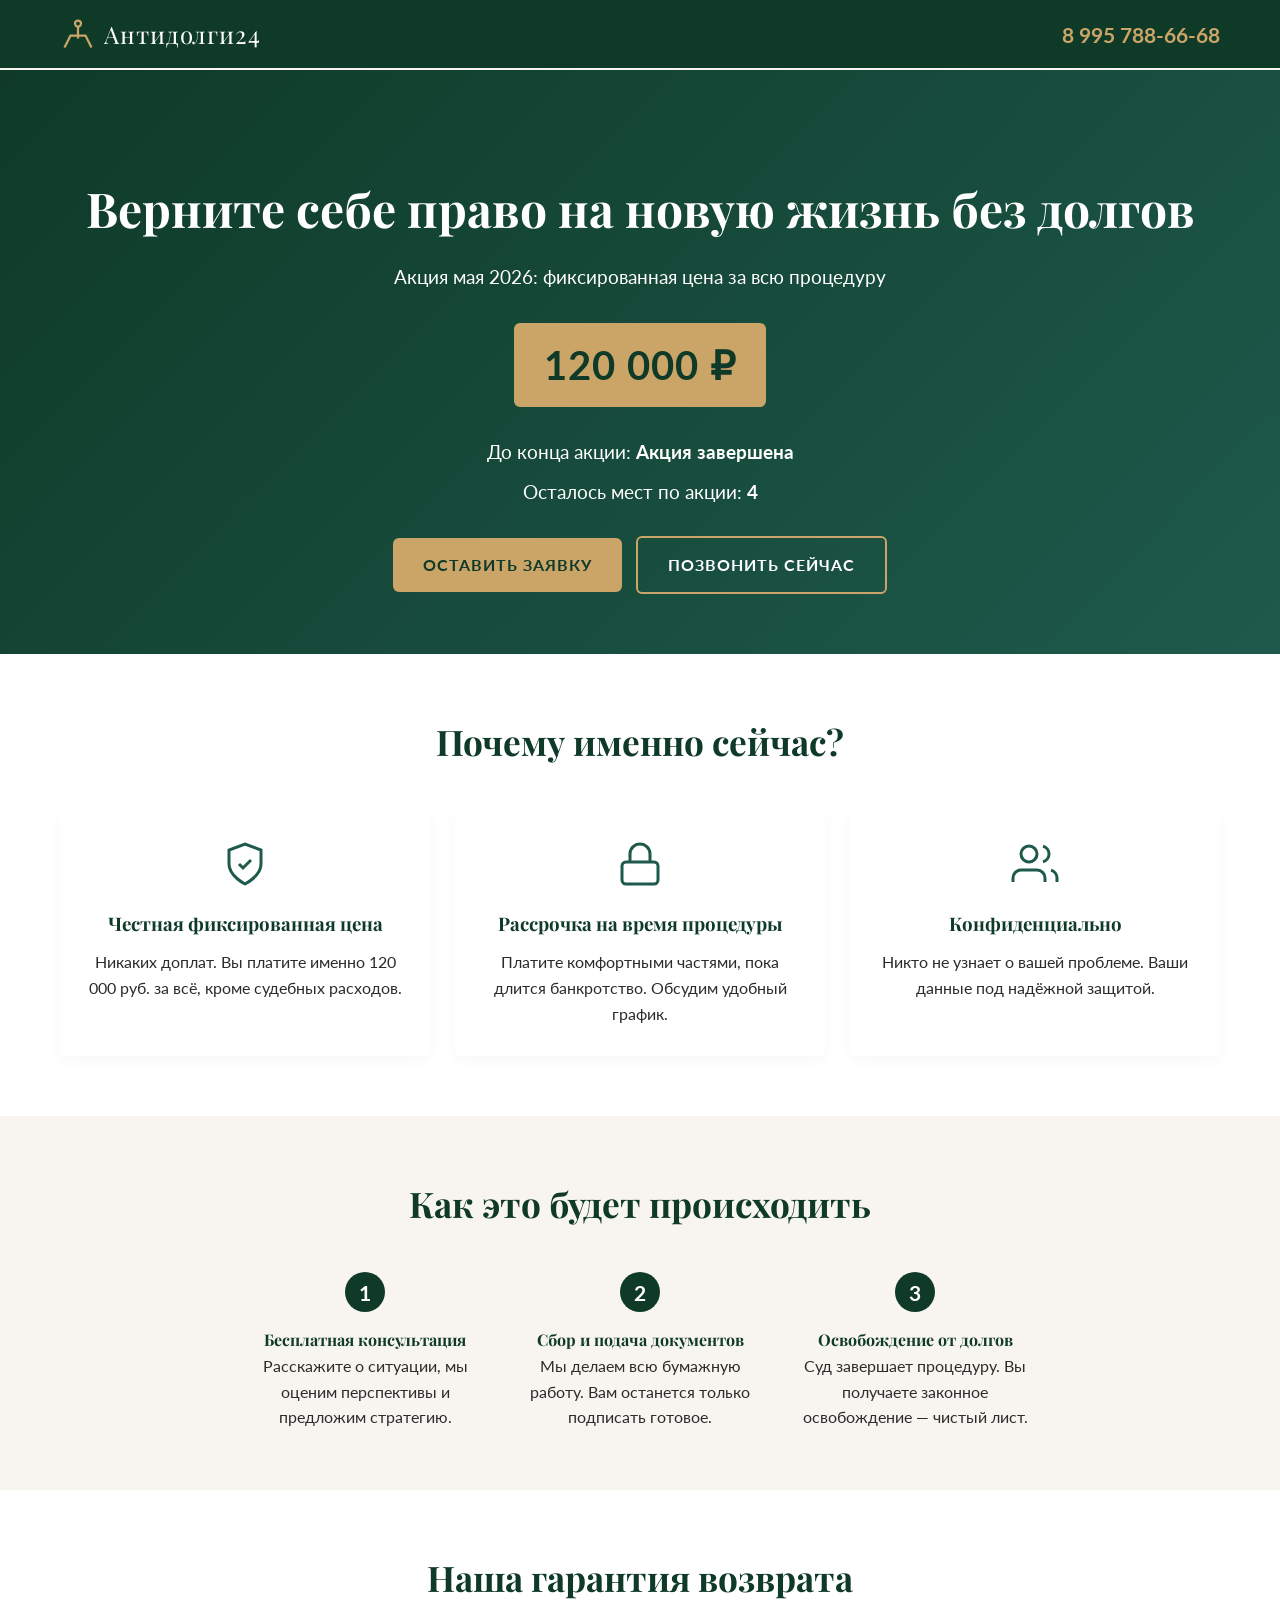
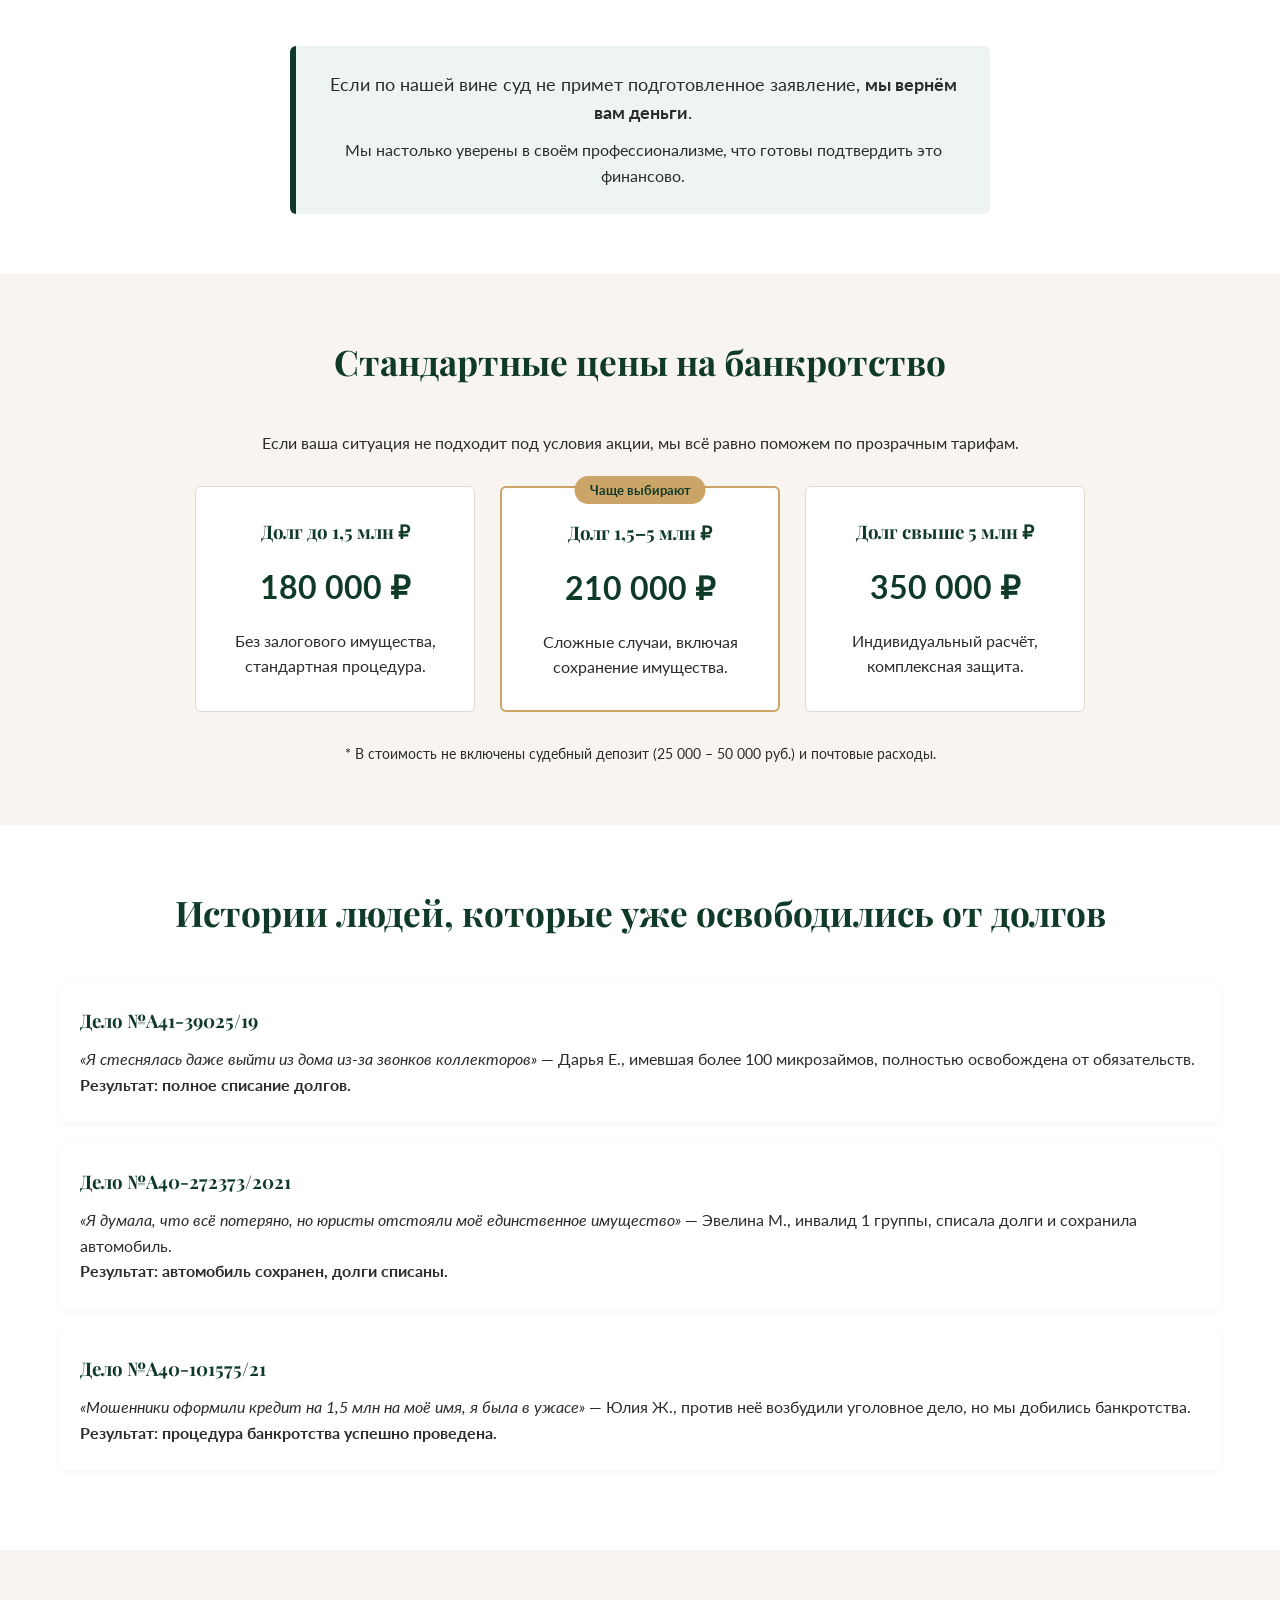
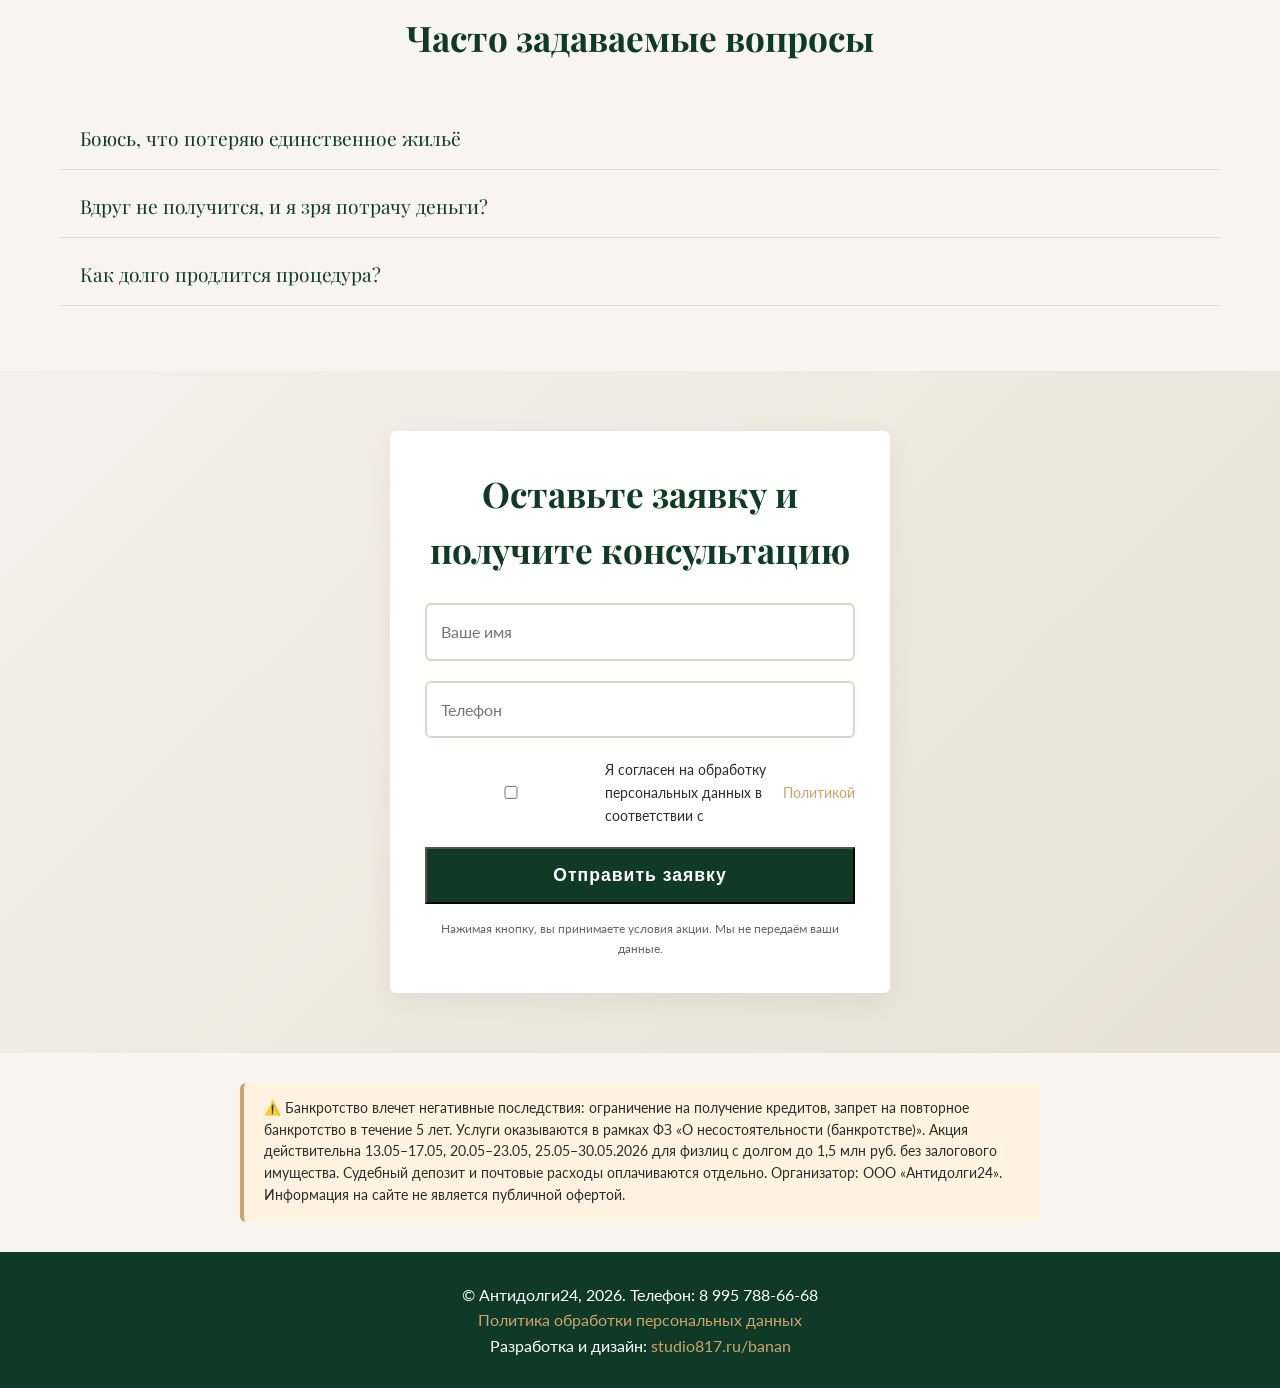
==== index2.html @ 0a28abe4 "Create index2.html" ====
<!DOCTYPE html>
<html lang="ru">
<head>
  <meta charset="UTF-8">
  <meta name="viewport" content="width=device-width, initial-scale=1.0">
  <title>Антидолги24 — Законное банкротство по фиксированной цене от 120 000 руб.</title>
  <meta name="description" content="Банкротство физических лиц под ключ. Акция мая: фиксированная цена 120 000 руб. Без скрытых платежей. Рассрочка. Конфиденциально. Работаем по всей России.">
  <meta name="keywords" content="банкротство, банкротство физических лиц, освобождение от долгов, фиксированная цена, акция, рассрочка, защита от коллекторов">
  <meta name="robots" content="index, follow">
  <meta property="og:title" content="Антидолги24 — Банкротство за 120 000 руб. (акция)">
  <meta property="og:description" content="Законное освобождение от долгов. Фиксированная цена. Конфиденциально. Звоните 8-995-788-66-68.">
  <meta property="og:type" content="website">
  <meta property="og:url" content="https://antidolgi24.ru/">
  <meta property="og:image" content="https://antidolgi24.ru/assets/img/og-image.jpg">

  <link rel="preload" href="https://fonts.googleapis.com/css2?family=Lato:wght@300;400;700&family=Playfair+Display:wght@600;700&display=swap" as="style">
  <link href="https://fonts.googleapis.com/css2?family=Lato:wght@300;400;700&family=Playfair+Display:wght@600;700&display=swap" rel="stylesheet">
  <style>
    :root {
      --green-safe: #0F3A28;
      --green-calm: #1E5A4C;
      --gold: #CBA468;
      --gold-dark: #B8954A;
      --white: #ffffff;
      --bg-light: #F8F5F0;
      --text-dark: #1a1a1a;
      --text-soft: #2c2c2c;
      --border-radius: 6px;
    }
    * { margin: 0; padding: 0; box-sizing: border-box; }
    html { scroll-behavior: smooth; scroll-padding-top: 90px; }
    body {
      font-family: 'Lato', sans-serif;
      background: var(--bg-light);
      color: var(--text-soft);
      line-height: 1.6;
    }
    h1, h2, h3, h4 { font-family: 'Playfair Display', serif; color: var(--green-safe); }
    .container { max-width: 1200px; margin: 0 auto; padding: 0 20px; }
    a { color: var(--gold); text-decoration: none; }
    a:hover { text-decoration: underline; }

    /* Шапка */
    .header {
      background: var(--green-safe);
      color: var(--white);
      padding: 15px 0;
      position: fixed;
      top: 0;
      left: 0;
      width: 100%;
      z-index: 1000;
    }
    .header .container {
      display: flex;
      justify-content: space-between;
      align-items: center;
    }
    .logo {
      display: flex;
      align-items: center;
      text-decoration: none;
      color: var(--white);
      font-family: 'Playfair Display', serif;
      font-size: 1.5rem;
      letter-spacing: 1px;
    }
    .logo svg {
      width: 36px;
      height: 36px;
      margin-right: 8px;
      stroke: var(--gold);
    }
    .header-phone {
      font-size: 1.3rem;
      font-weight: 700;
      color: var(--gold);
      text-decoration: none;
    }
    .header-phone:hover { text-decoration: underline; }

    /* Кнопки */
    .btn {
      display: inline-block;
      padding: 14px 30px;
      border: none;
      border-radius: var(--border-radius);
      font-weight: 700;
      letter-spacing: 1px;
      cursor: pointer;
      text-decoration: none;
      transition: background 0.3s, transform 0.2s;
      text-transform: uppercase;
    }
    .btn-primary {
      background: var(--gold);
      color: var(--green-safe);
    }
    .btn-primary:hover { background: var(--gold-dark); transform: scale(1.02); }
    .btn-outline {
      background: transparent;
      border: 2px solid var(--gold);
      color: var(--white);
      margin-left: 10px;
    }
    .btn-outline:hover { background: rgba(203,164,104,0.1); }

    /* Hero акции */
    .promo-hero {
      background: linear-gradient(135deg, #0F3A28 0%, #1E5A4C 100%);
      color: var(--white);
      text-align: center;
      padding: 100px 20px 60px;
      margin-top: 70px;
    }
    .promo-hero h1 { color: var(--white); font-size: clamp(2rem, 5vw, 3rem); margin-bottom: 15px; }
    .price-badge {
      display: inline-block;
      background: var(--gold);
      color: var(--green-safe);
      font-size: 2.5rem;
      font-weight: 700;
      padding: 10px 30px;
      border-radius: var(--border-radius);
      margin: 20px 0;
      letter-spacing: 1px;
    }
    .timer, .places {
      font-size: 1.2rem;
      margin: 10px 0;
    }
    .timer span, .places span { font-weight: 700; }

    /* Секции */
    .section {
      padding: 60px 0;
    }
    .section h2 {
      text-align: center;
      margin-bottom: 40px;
      font-size: 2.2rem;
      color: var(--green-safe);
    }

    /* Сетка преимуществ */
    .benefits-grid {
      display: grid;
      grid-template-columns: repeat(auto-fit, minmax(240px, 1fr));
      gap: 25px;
      text-align: center;
    }
    .benefit-item {
      background: var(--white);
      border-radius: var(--border-radius);
      padding: 30px 20px;
      box-shadow: 0 5px 15px rgba(0,0,0,0.03);
    }
    .benefit-item svg { width: 48px; height: 48px; stroke: var(--green-calm); margin-bottom: 15px; }
    .benefit-item h3 { margin-bottom: 10px; }

    /* Таблица цен */
    .price-table {
      display: flex;
      flex-wrap: wrap;
      justify-content: center;
      gap: 25px;
      margin-top: 30px;
    }
    .price-card {
      background: var(--white);
      border: 1px solid #e0dcd5;
      border-radius: var(--border-radius);
      padding: 30px 25px;
      text-align: center;
      flex: 1 1 220px;
      max-width: 280px;
    }
    .price-card .price {
      font-size: 2rem;
      font-weight: 700;
      color: var(--green-safe);
      margin: 15px 0;
    }
    .price-card .old-price {
      text-decoration: line-through;
      color: #999;
      font-size: 1rem;
    }
    .price-card.popular {
      border: 2px solid var(--gold);
      position: relative;
    }
    .popular-badge {
      position: absolute;
      top: -12px;
      left: 50%;
      transform: translateX(-50%);
      background: var(--gold);
      color: var(--green-safe);
      font-weight: 700;
      padding: 4px 15px;
      border-radius: 20px;
      font-size: 0.8rem;
    }

    /* Гарантия */
    .guarantee-box {
      background: #eef5f1;
      border-left: 6px solid var(--green-safe);
      padding: 25px 30px;
      max-width: 700px;
      margin: 0 auto;
      text-align: center;
      border-radius: var(--border-radius);
    }

    /* Шаги */
    .steps-row {
      display: flex;
      flex-wrap: wrap;
      justify-content: center;
      gap: 25px;
      text-align: center;
    }
    .step {
      flex: 1 1 200px;
      max-width: 250px;
    }
    .step-number {
      background: var(--green-safe);
      color: var(--white);
      width: 40px;
      height: 40px;
      border-radius: 50%;
      display: flex;
      align-items: center;
      justify-content: center;
      margin: 0 auto 15px;
      font-weight: 700;
      font-size: 1.3rem;
    }

    /* Кейсы */
    .case-card {
      background: var(--white);
      border-radius: var(--border-radius);
      padding: 25px 20px;
      margin-bottom: 20px;
      box-shadow: 0 2px 8px rgba(0,0,0,0.04);
    }
    .case-card h3 { margin-bottom: 10px; }

    /* FAQ */
    .accordion-item {
      border-bottom: 1px solid #ddd;
      margin-bottom: 5px;
    }
    .accordion-header {
      width: 100%;
      background: none;
      border: none;
      padding: 18px 20px;
      text-align: left;
      font-family: 'Playfair Display', serif;
      font-size: 1.2rem;
      cursor: pointer;
      display: flex;
      justify-content: space-between;
      color: var(--green-safe);
    }
    .accordion-body {
      max-height: 0;
      overflow: hidden;
      transition: max-height 0.4s ease;
      padding: 0 20px;
      color: var(--text-soft);
    }
    .accordion-body.active { max-height: 300px; padding-bottom: 20px; }

    /* Форма */
    .form-container {
      max-width: 500px;
      margin: 0 auto;
      background: var(--white);
      padding: 35px;
      border-radius: var(--border-radius);
      box-shadow: 0 10px 30px rgba(0,0,0,0.05);
    }
    .form-group { margin-bottom: 20px; }
    .form-group input {
      width: 100%;
      padding: 14px;
      border: 2px solid #dcd5cc;
      border-radius: var(--border-radius);
      font: inherit;
    }
    .form-group input:focus { border-color: var(--gold); outline: none; }
    .checkbox-label {
      display: flex;
      align-items: center;
      font-size: 0.9rem;
      gap: 8px;
      cursor: pointer;
    }
    .btn-submit {
      width: 100%;
      background: var(--green-safe);
      color: var(--white);
      padding: 16px;
      font-weight: 700;
      font-size: 1.1rem;
      letter-spacing: 1px;
    }
    .btn-submit:hover { background: #09281A; }

    /* Футер */
    .footer {
      background: var(--green-safe);
      color: var(--white);
      text-align: center;
      padding: 30px 0;
    }
    .footer a { color: var(--gold); }
    .legal-note {
      background: #fff3e0;
      border-left: 4px solid var(--gold);
      padding: 15px 20px;
      margin: 30px auto;
      max-width: 800px;
      font-size: 0.85rem;
      border-radius: var(--border-radius);
    }

    @media (max-width: 600px) {
      .header-phone { font-size: 1rem; }
      .price-badge { font-size: 2rem; }
    }
  </style>
</head>
<body>
  <!-- Шапка -->
  <header class="header">
    <div class="container">
      <a href="#" class="logo">
        <svg viewBox="0 0 24 24" fill="none" stroke="currentColor" stroke-width="1.5">
          <circle cx="12" cy="5" r="2"/><path d="M12 7v8"/><path d="m3 21 4-8h10l4 8"/>
        </svg>
        Антидолги24
      </a>
      <a href="tel:89957886668" class="header-phone">8 995 788-66-68</a>
    </div>
  </header>

  <!-- Акционный Hero -->
  <section class="promo-hero">
    <h1>Верните себе право на новую жизнь без долгов</h1>
    <p style="font-size:1.2rem; margin-bottom:10px;">Акция мая 2026: фиксированная цена за всю процедуру</p>
    <div class="price-badge">120 000 ₽</div>
    <div class="timer" id="timer">До конца акции: <span>загрузка...</span></div>
    <div class="places">Осталось мест по акции: <span id="placesLeft">4</span></div>
    <a href="#form" class="btn btn-primary" style="margin-top:20px;">Оставить заявку</a>
    <a href="tel:89957886668" class="btn btn-outline">Позвонить сейчас</a>
  </section>

  <!-- Преимущества акции -->
  <section class="section" style="background:var(--white);">
    <div class="container">
      <h2>Почему именно сейчас?</h2>
      <div class="benefits-grid">
        <div class="benefit-item">
          <svg viewBox="0 0 24 24" fill="none" stroke="currentColor" stroke-width="1.5"><path d="M12 22s8-4 8-10V5l-8-3-8 3v7c0 6 8 10 8 10z"/><path d="m9 12 2 2 4-4"/></svg>
          <h3>Честная фиксированная цена</h3>
          <p>Никаких доплат. Вы платите именно 120 000 руб. за всё, кроме судебных расходов.</p>
        </div>
        <div class="benefit-item">
          <svg viewBox="0 0 24 24" fill="none" stroke="currentColor" stroke-width="1.5"><rect x="3" y="11" width="18" height="11" rx="2"/><path d="M7 11V7a5 5 0 0 1 10 0v4"/></svg>
          <h3>Рассрочка на время процедуры</h3>
          <p>Платите комфортными частями, пока длится банкротство. Обсудим удобный график.</p>
        </div>
        <div class="benefit-item">
          <svg viewBox="0 0 24 24" fill="none" stroke="currentColor" stroke-width="1.5"><path d="M17 21v-2a4 4 0 0 0-4-4H5a4 4 0 0 0-4 4v2"/><circle cx="9" cy="7" r="4"/><path d="M23 21v-2a4 4 0 0 0-3-3.87"/><path d="M16 3.13a4 4 0 0 1 0 7.75"/></svg>
          <h3>Конфиденциально</h3>
          <p>Никто не узнает о вашей проблеме. Ваши данные под надёжной защитой.</p>
        </div>
      </div>
    </div>
  </section>

  <!-- Как проходит процедура -->
  <section class="section">
    <div class="container">
      <h2>Как это будет происходить</h2>
      <div class="steps-row">
        <div class="step">
          <div class="step-number">1</div>
          <h4>Бесплатная консультация</h4>
          <p>Расскажите о ситуации, мы оценим перспективы и предложим стратегию.</p>
        </div>
        <div class="step">
          <div class="step-number">2</div>
          <h4>Сбор и подача документов</h4>
          <p>Мы делаем всю бумажную работу. Вам останется только подписать готовое.</p>
        </div>
        <div class="step">
          <div class="step-number">3</div>
          <h4>Освобождение от долгов</h4>
          <p>Суд завершает процедуру. Вы получаете законное освобождение — чистый лист.</p>
        </div>
      </div>
    </div>
  </section>

  <!-- Гарантия возврата -->
  <section class="section" style="background:var(--white);">
    <div class="container">
      <h2>Наша гарантия возврата</h2>
      <div class="guarantee-box">
        <p style="font-size:1.1rem; margin-bottom:10px;">Если по нашей вине суд не примет подготовленное заявление, <strong>мы вернём вам деньги</strong>.</p>
        <p>Мы настолько уверены в своём профессионализме, что готовы подтвердить это финансово.</p>
      </div>
    </div>
  </section>

  <!-- Цены на стандартные услуги (для тех, кто не попадает под акцию) -->
  <section class="section">
    <div class="container">
      <h2>Стандартные цены на банкротство</h2>
      <p style="text-align:center; margin-bottom:30px;">Если ваша ситуация не подходит под условия акции, мы всё равно поможем по прозрачным тарифам.</p>
      <div class="price-table">
        <div class="price-card">
          <h3>Долг до 1,5 млн ₽</h3>
          <div class="price">180 000 ₽</div>
          <p>Без залогового имущества, стандартная процедура.</p>
        </div>
        <div class="price-card popular">
          <span class="popular-badge">Чаще выбирают</span>
          <h3>Долг 1,5–5 млн ₽</h3>
          <div class="price">210 000 ₽</div>
          <p>Сложные случаи, включая сохранение имущества.</p>
        </div>
        <div class="price-card">
          <h3>Долг свыше 5 млн ₽</h3>
          <div class="price">350 000 ₽</div>
          <p>Индивидуальный расчёт, комплексная защита.</p>
        </div>
      </div>
      <p style="text-align:center; margin-top:30px; font-size:0.9rem;">* В стоимость не включены судебный депозит (25 000 – 50 000 руб.) и почтовые расходы.</p>
    </div>
  </section>

  <!-- Кейсы -->
  <section class="section" style="background:var(--white);">
    <div class="container">
      <h2>Истории людей, которые уже освободились от долгов</h2>
      <div class="case-card">
        <h3>Дело №А41-39025/19</h3>
        <p><em>«Я стеснялась даже выйти из дома из-за звонков коллекторов»</em> — Дарья Е., имевшая более 100 микрозаймов, полностью освобождена от обязательств.</p>
        <p><strong>Результат: полное списание долгов.</strong></p>
      </div>
      <div class="case-card">
        <h3>Дело №А40-272373/2021</h3>
        <p><em>«Я думала, что всё потеряно, но юристы отстояли моё единственное имущество»</em> — Эвелина М., инвалид 1 группы, списала долги и сохранила автомобиль.</p>
        <p><strong>Результат: автомобиль сохранен, долги списаны.</strong></p>
      </div>
      <div class="case-card">
        <h3>Дело №А40-101575/21</h3>
        <p><em>«Мошенники оформили кредит на 1,5 млн на моё имя, я была в ужасе»</em> — Юлия Ж., против неё возбудили уголовное дело, но мы добились банкротства.</p>
        <p><strong>Результат: процедура банкротства успешно проведена.</strong></p>
      </div>
    </div>
  </section>

  <!-- FAQ -->
  <section class="section">
    <div class="container">
      <h2>Часто задаваемые вопросы</h2>
      <div class="accordion">
        <div class="accordion-item">
          <button class="accordion-header">Боюсь, что потеряю единственное жильё</button>
          <div class="accordion-body"><p>Нет, по закону (ст. 446 ГПК РФ) ваше единственное пригодное для проживания жильё не может быть взыскано. Мы поможем его сохранить.</p></div>
        </div>
        <div class="accordion-item">
          <button class="accordion-header">Вдруг не получится, и я зря потрачу деньги?</button>
          <div class="accordion-body"><p>Мы даём гарантию возврата средств, если суд не примет заявление по нашей вине. Наш многолетний опыт и 1300+ успешных дел подтверждают: мы доводим до результата.</p></div>
        </div>
        <div class="accordion-item">
          <button class="accordion-header">Как долго продлится процедура?</button>
          <div class="accordion-body"><p>Обычно 8–12 месяцев, в зависимости от сложности. Вы будете получать от нас регулярные отчёты, чтобы понимать, на каком этапе находитесь.</p></div>
        </div>
      </div>
    </div>
  </section>

  <!-- Форма заявки -->
  <section class="section" id="form" style="background: linear-gradient(135deg, #f5f0e9, #e8e0d5);">
    <div class="container">
      <div class="form-container">
        <h2 style="text-align:center; margin-bottom:25px;">Оставьте заявку и получите консультацию</h2>
        <form action="https://formspree.io/f/YOUR_FORM_ID" method="POST" id="promoForm">
          <div style="position:absolute; left:-9999px;" aria-hidden="true">
            <input type="text" name="_gotcha" tabindex="-1" autocomplete="off">
          </div>
          <div class="form-group">
            <input type="text" name="name" placeholder="Ваше имя" required>
          </div>
          <div class="form-group">
            <input type="tel" name="phone" placeholder="Телефон" required>
          </div>
          <div class="form-group">
            <label class="checkbox-label">
              <input type="checkbox" name="privacy_agree" required>
              Я согласен на обработку персональных данных в соответствии с <a href="privacy.html" target="_blank">Политикой</a>
            </label>
          </div>
          <button type="submit" class="btn-submit">Отправить заявку</button>
          <p style="text-align:center; font-size:0.75rem; margin-top:15px; color:#666;">Нажимая кнопку, вы принимаете условия акции. Мы не передаём ваши данные.</p>
        </form>
      </div>
    </div>
  </section>

  <!-- Дисклеймер -->
  <div class="legal-note container">
    ⚠️ Банкротство влечет негативные последствия: ограничение на получение кредитов, запрет на повторное банкротство в течение 5 лет. Услуги оказываются в рамках ФЗ «О несостоятельности (банкротстве)». Акция действительна 13.05–17.05, 20.05–23.05, 25.05–30.05.2026 для физлиц с долгом до 1,5 млн руб. без залогового имущества. Судебный депозит и почтовые расходы оплачиваются отдельно. Организатор: ООО «Антидолги24». Информация на сайте не является публичной офертой.
  </div>

  <!-- Футер -->
  <footer class="footer">
    <div class="container">
      <p>© Антидолги24, 2026. Телефон: 8 995 788-66-68</p>
      <p><a href="privacy.html">Политика обработки персональных данных</a></p>
      <p>Разработка и дизайн: <a href="https://studio817.ru/banan">studio817.ru/banan</a></p>
    </div>
  </footer>

  <script>
    // Таймер и счётчик мест
    function getNextPeriodEnd() {
      const now = new Date();
      const periods = [
        { start: new Date(2026,4,13,0,0,0), end: new Date(2026,4,17,23,59,59) },
        { start: new Date(2026,4,20,0,0,0), end: new Date(2026,4,23,23,59,59) },
        { start: new Date(2026,4,25,0,0,0), end: new Date(2026,4,30,23,59,59) }
      ];
      for (let p of periods) {
        if (now >= p.start && now <= p.end) return p.end;
        if (now < p.start) return p.start;
      }
      return null;
    }

    function updateTimer() {
      const timerSpan = document.querySelector('#timer span');
      const end = getNextPeriodEnd();
      if (!end) {
        timerSpan.textContent = 'Акция завершена';
        return;
      }
      const diff = end - new Date();
      if (diff <= 0) {
        timerSpan.textContent = 'Акция завершена';
        return;
      }
      const h = Math.floor(diff / 3600000);
      const m = Math.floor((diff % 3600000) / 60000);
      const s = Math.floor((diff % 60000) / 1000);
      timerSpan.textContent = `${h} ч ${m} мин ${s} сек`;
    }
    setInterval(updateTimer, 1000);
    updateTimer();

    // Имитация уменьшения мест при отправке формы
    document.getElementById('promoForm').addEventListener('submit', () => {
      setTimeout(() => {
        let places = parseInt(document.getElementById('placesLeft').textContent);
        if (places > 1) places--;
        document.getElementById('placesLeft').textContent = places;
      }, 3000);
    });

    // Аккордеон FAQ
    document.querySelectorAll('.accordion-header').forEach(btn => {
      btn.addEventListener('click', () => {
        const body = btn.nextElementSibling;
        const isActive = body.classList.contains('active');
        document.querySelectorAll('.accordion-body').forEach(b => b.classList.remove('active'));
        if (!isActive) body.classList.add('active');
      });
    });
  </script>
</body>
</html>
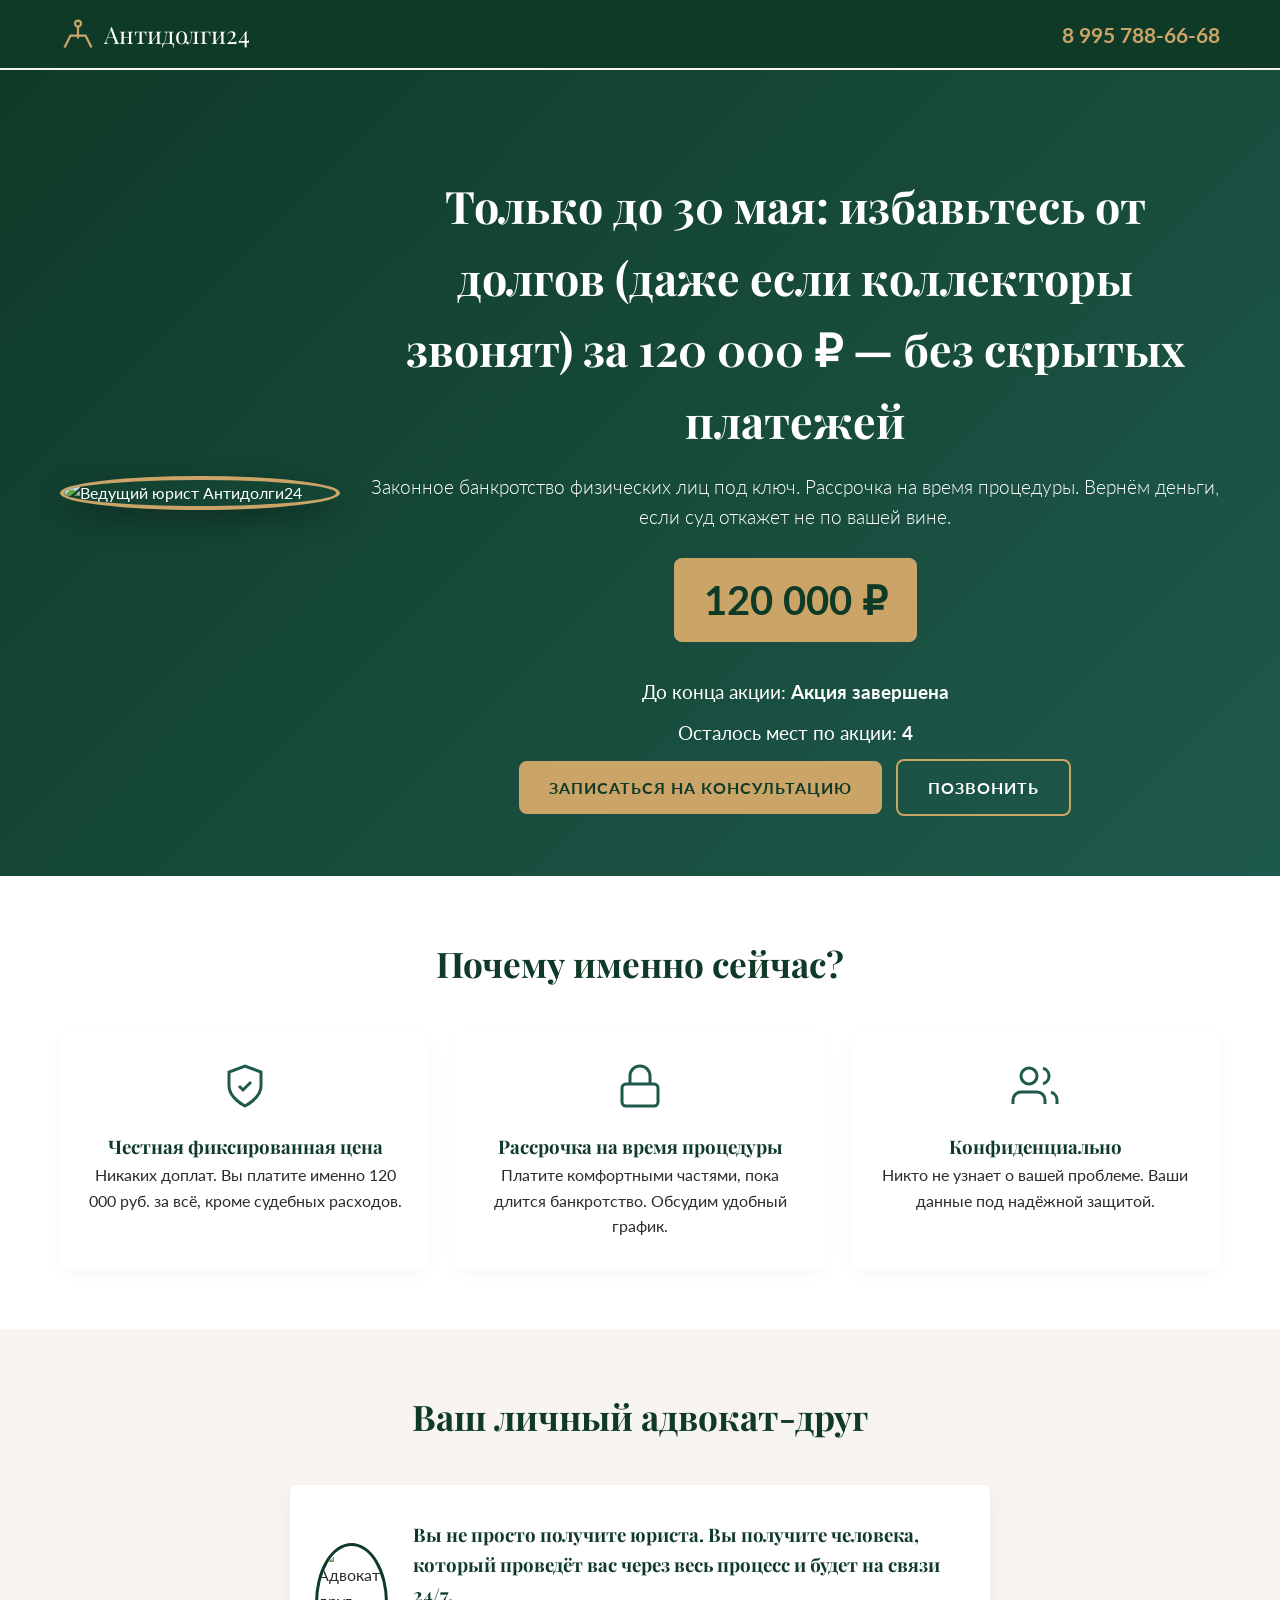
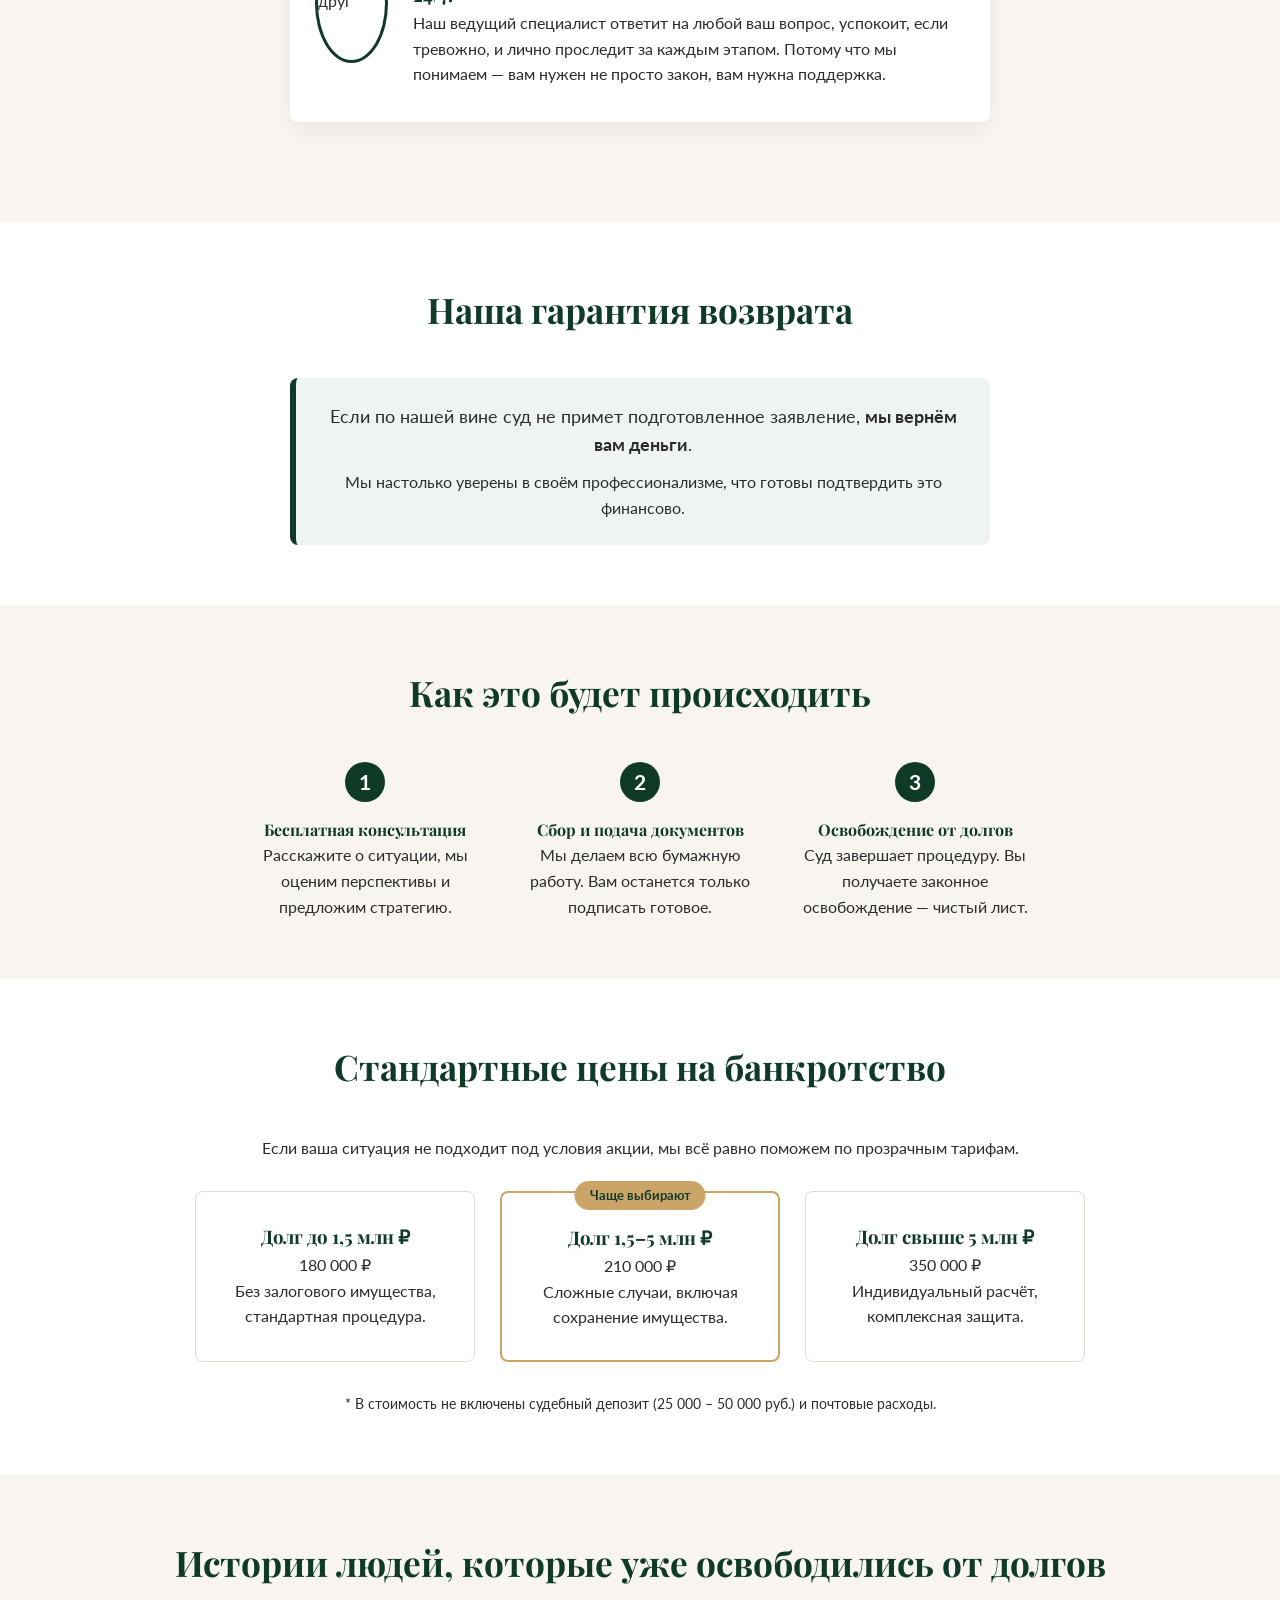
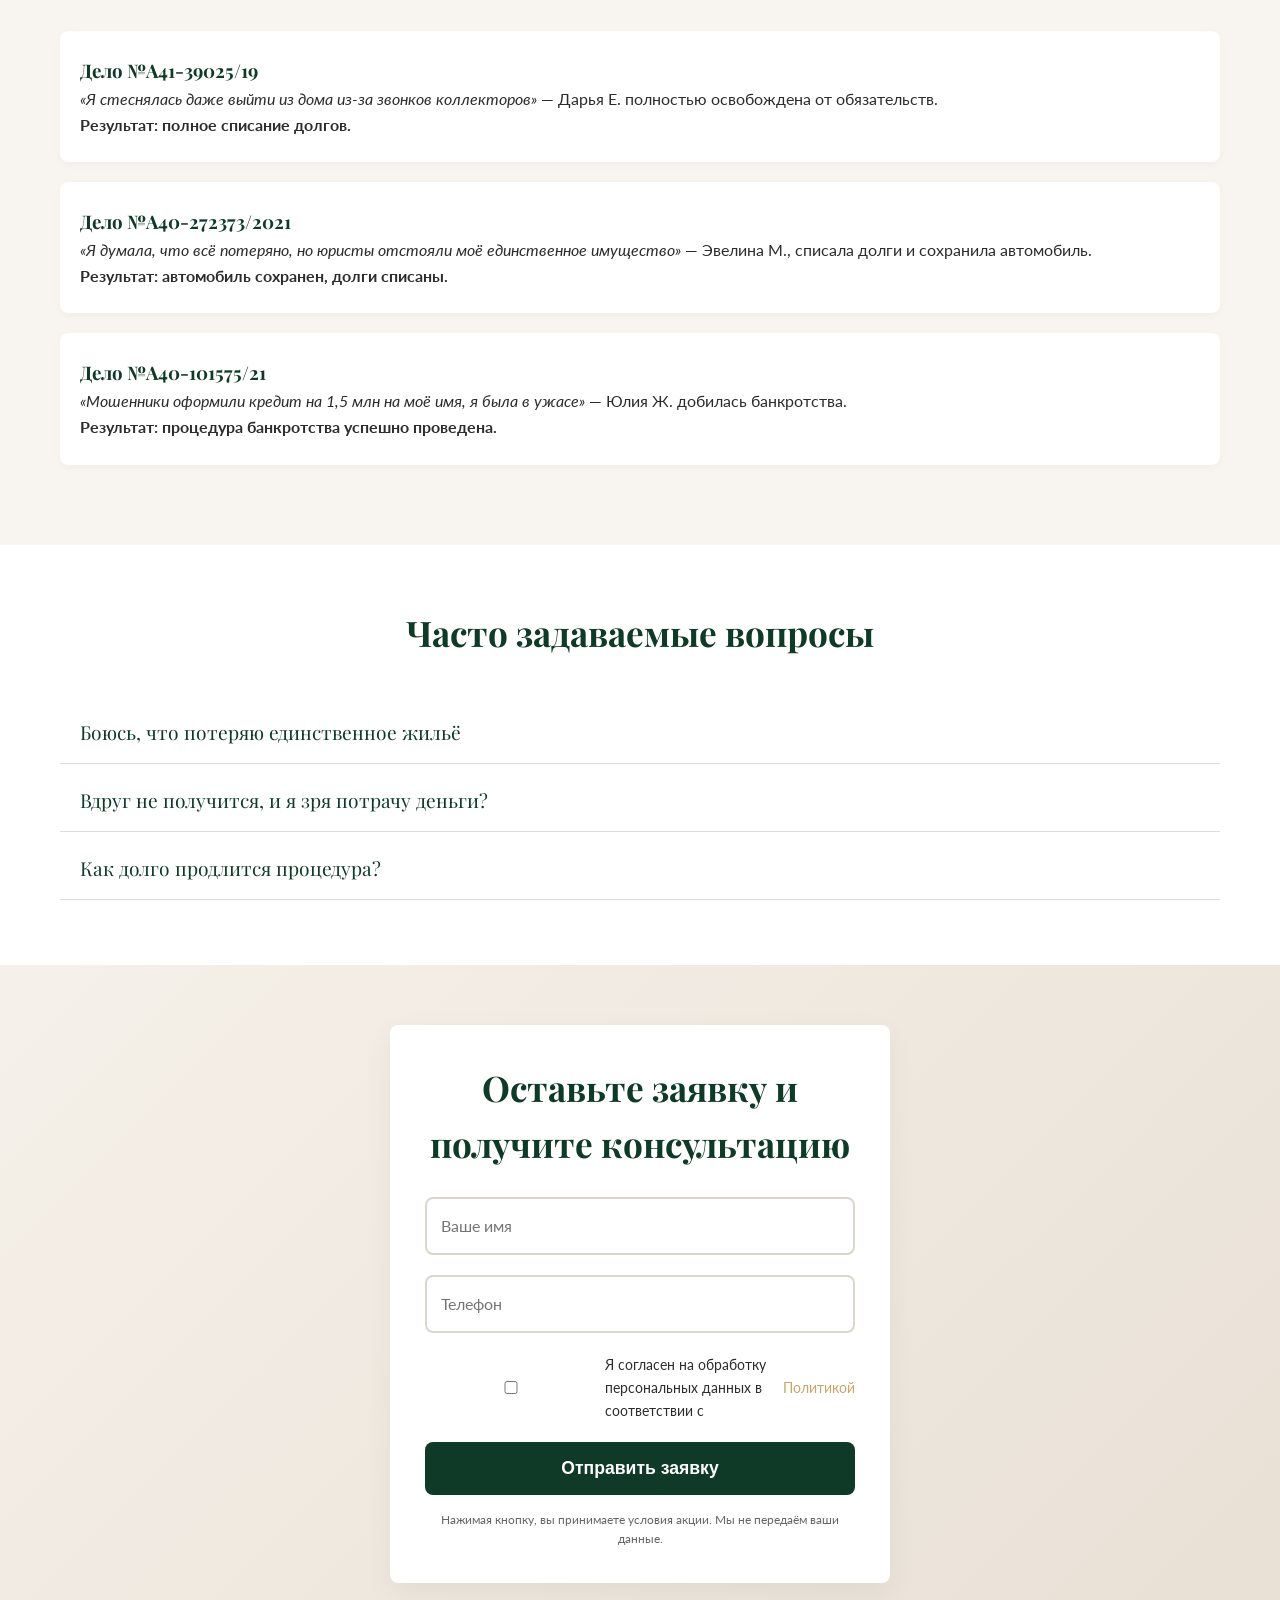
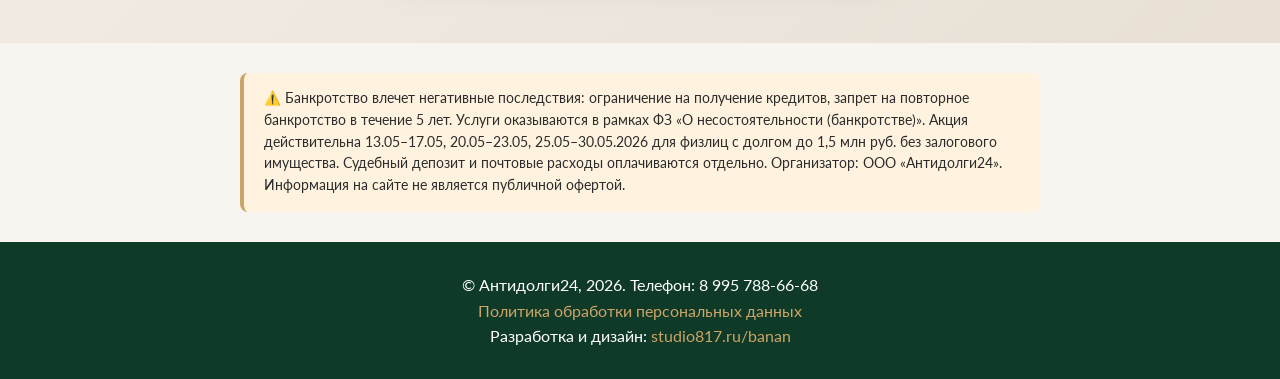
==== commit 5b48deeb: "Update index2.html" ====
--- a/index2.html
+++ b/index2.html
@@ -3,366 +3,137 @@
 <head>
   <meta charset="UTF-8">
   <meta name="viewport" content="width=device-width, initial-scale=1.0">
-  <title>Антидолги24 — Законное банкротство по фиксированной цене от 120 000 руб.</title>
-  <meta name="description" content="Банкротство физических лиц под ключ. Акция мая: фиксированная цена 120 000 руб. Без скрытых платежей. Рассрочка. Конфиденциально. Работаем по всей России.">
-  <meta name="keywords" content="банкротство, банкротство физических лиц, освобождение от долгов, фиксированная цена, акция, рассрочка, защита от коллекторов">
+  <title>Антидолги24 — Банкротство от 120 000 руб. под ключ (акция до 30 мая)</title>
+  <meta name="description" content="Банкротство физических лиц по фиксированной цене. Рассрочка. Гарантия возврата, если суд откажет. Без скрытых платежей. Акция мая.">
   <meta name="robots" content="index, follow">
   <meta property="og:title" content="Антидолги24 — Банкротство за 120 000 руб. (акция)">
-  <meta property="og:description" content="Законное освобождение от долгов. Фиксированная цена. Конфиденциально. Звоните 8-995-788-66-68.">
+  <meta property="og:description" content="Законное освобождение от долгов. Фиксированная цена. Конфиденциально.">
   <meta property="og:type" content="website">
   <meta property="og:url" content="https://antidolgi24.ru/">
   <meta property="og:image" content="https://antidolgi24.ru/assets/img/og-image.jpg">
-
+  <link rel="icon" href="favicon.png" type="image/png">
   <link rel="preload" href="https://fonts.googleapis.com/css2?family=Lato:wght@300;400;700&family=Playfair+Display:wght@600;700&display=swap" as="style">
   <link href="https://fonts.googleapis.com/css2?family=Lato:wght@300;400;700&family=Playfair+Display:wght@600;700&display=swap" rel="stylesheet">
+
+  <script type="application/ld+json">
+    {
+      "@context": "https://schema.org",
+      "@type": "LegalService",
+      "name": "Антидолги24",
+      "description": "Банкротство физических лиц под ключ. Фиксированная цена 120 000 руб. Акция мая 2026.",
+      "telephone": "+79957886668",
+      "email": "antidolgi24@gmail.com",
+      "url": "https://antidolgi24.ru/",
+      "areaServed": "Россия",
+      "address": [
+        { "@type": "PostalAddress", "streetAddress": "ул. Чернышевского, 120Г", "addressLocality": "Вологда" },
+        { "@type": "PostalAddress", "streetAddress": "ул. Адмирала Руднева, 4", "addressLocality": "Москва" }
+      ],
+      "hasOfferCatalog": {
+        "@type": "OfferCatalog",
+        "name": "Услуги банкротства",
+        "itemListElement": [
+          { "@type": "Offer", "itemOffered": { "@type": "Service", "name": "Банкротство физических лиц" }, "price": "120000", "priceCurrency": "RUB" },
+          { "@type": "Offer", "itemOffered": { "@type": "Service", "name": "Банкротство юридических лиц" }, "price": "350000", "priceCurrency": "RUB" }
+        ]
+      }
+    }
+  </script>
+
   <style>
     :root {
-      --green-safe: #0F3A28;
-      --green-calm: #1E5A4C;
-      --gold: #CBA468;
-      --gold-dark: #B8954A;
-      --white: #ffffff;
-      --bg-light: #F8F5F0;
-      --text-dark: #1a1a1a;
-      --text-soft: #2c2c2c;
-      --border-radius: 6px;
+      --green-safe: #0F3A28; --green-calm: #1E5A4C; --gold: #CBA468; --gold-dark: #B8954A;
+      --white: #ffffff; --bg-light: #F8F5F0; --text-soft: #2c2c2c; --border-radius: 8px;
     }
     * { margin: 0; padding: 0; box-sizing: border-box; }
     html { scroll-behavior: smooth; scroll-padding-top: 90px; }
-    body {
-      font-family: 'Lato', sans-serif;
-      background: var(--bg-light);
-      color: var(--text-soft);
-      line-height: 1.6;
-    }
+    body { font-family: 'Lato', sans-serif; background: var(--bg-light); color: var(--text-soft); line-height: 1.6; }
     h1, h2, h3, h4 { font-family: 'Playfair Display', serif; color: var(--green-safe); }
     .container { max-width: 1200px; margin: 0 auto; padding: 0 20px; }
-    a { color: var(--gold); text-decoration: none; }
-    a:hover { text-decoration: underline; }
-
-    /* Шапка */
-    .header {
-      background: var(--green-safe);
-      color: var(--white);
-      padding: 15px 0;
-      position: fixed;
-      top: 0;
-      left: 0;
-      width: 100%;
-      z-index: 1000;
-    }
-    .header .container {
-      display: flex;
-      justify-content: space-between;
-      align-items: center;
-    }
-    .logo {
-      display: flex;
-      align-items: center;
-      text-decoration: none;
-      color: var(--white);
-      font-family: 'Playfair Display', serif;
-      font-size: 1.5rem;
-      letter-spacing: 1px;
-    }
-    .logo svg {
-      width: 36px;
-      height: 36px;
-      margin-right: 8px;
-      stroke: var(--gold);
-    }
-    .header-phone {
-      font-size: 1.3rem;
-      font-weight: 700;
-      color: var(--gold);
-      text-decoration: none;
-    }
-    .header-phone:hover { text-decoration: underline; }
-
-    /* Кнопки */
-    .btn {
-      display: inline-block;
-      padding: 14px 30px;
-      border: none;
-      border-radius: var(--border-radius);
-      font-weight: 700;
-      letter-spacing: 1px;
-      cursor: pointer;
-      text-decoration: none;
-      transition: background 0.3s, transform 0.2s;
-      text-transform: uppercase;
-    }
-    .btn-primary {
-      background: var(--gold);
-      color: var(--green-safe);
-    }
-    .btn-primary:hover { background: var(--gold-dark); transform: scale(1.02); }
-    .btn-outline {
-      background: transparent;
-      border: 2px solid var(--gold);
-      color: var(--white);
-      margin-left: 10px;
-    }
-    .btn-outline:hover { background: rgba(203,164,104,0.1); }
-
-    /* Hero акции */
-    .promo-hero {
-      background: linear-gradient(135deg, #0F3A28 0%, #1E5A4C 100%);
-      color: var(--white);
-      text-align: center;
-      padding: 100px 20px 60px;
-      margin-top: 70px;
-    }
-    .promo-hero h1 { color: var(--white); font-size: clamp(2rem, 5vw, 3rem); margin-bottom: 15px; }
-    .price-badge {
-      display: inline-block;
-      background: var(--gold);
-      color: var(--green-safe);
-      font-size: 2.5rem;
-      font-weight: 700;
-      padding: 10px 30px;
-      border-radius: var(--border-radius);
-      margin: 20px 0;
-      letter-spacing: 1px;
-    }
-    .timer, .places {
-      font-size: 1.2rem;
-      margin: 10px 0;
-    }
-    .timer span, .places span { font-weight: 700; }
-
-    /* Секции */
-    .section {
-      padding: 60px 0;
-    }
-    .section h2 {
-      text-align: center;
-      margin-bottom: 40px;
-      font-size: 2.2rem;
-      color: var(--green-safe);
-    }
-
-    /* Сетка преимуществ */
-    .benefits-grid {
-      display: grid;
-      grid-template-columns: repeat(auto-fit, minmax(240px, 1fr));
-      gap: 25px;
-      text-align: center;
-    }
-    .benefit-item {
-      background: var(--white);
-      border-radius: var(--border-radius);
-      padding: 30px 20px;
-      box-shadow: 0 5px 15px rgba(0,0,0,0.03);
-    }
+    a { color: var(--gold); text-decoration: none; } a:hover { text-decoration: underline; }
+
+    .header { background: var(--green-safe); color: var(--white); padding: 15px 0; position: fixed; top: 0; left: 0; width: 100%; z-index: 1000; }
+    .header .container { display: flex; justify-content: space-between; align-items: center; }
+    .logo { display: flex; align-items: center; text-decoration: none; color: var(--white); font-family: 'Playfair Display', serif; font-size: 1.5rem; }
+    .logo svg { width: 36px; height: 36px; margin-right: 8px; stroke: var(--gold); }
+    .header-phone { font-size: 1.3rem; font-weight: 700; color: var(--gold); } .header-phone:hover { text-decoration: underline; }
+
+    .btn { display: inline-block; padding: 14px 30px; border-radius: var(--border-radius); font-weight: 700; letter-spacing: 1px; cursor: pointer; text-decoration: none; transition: background 0.3s, transform 0.2s; text-transform: uppercase; }
+    .btn-primary { background: var(--gold); color: var(--green-safe); } .btn-primary:hover { background: var(--gold-dark); transform: scale(1.02); }
+    .btn-outline { background: transparent; border: 2px solid var(--gold); color: var(--white); margin-left: 10px; } .btn-outline:hover { background: rgba(203,164,104,0.1); }
+
+    .promo-hero { background: linear-gradient(135deg, #0F3A28 0%, #1E5A4C 100%); color: var(--white); padding: 100px 20px 60px; margin-top: 70px; }
+    .hero-flex { display: flex; align-items: center; justify-content: center; flex-wrap: wrap; gap: 30px; }
+    .hero-image { flex: 0 0 280px; border-radius: 50%; overflow: hidden; border: 4px solid var(--gold); box-shadow: 0 10px 30px rgba(0,0,0,0.3); }
+    .hero-image img { width: 100%; display: block; }
+    .hero-text { flex: 1; text-align: center; }
+    .hero-text h1 { color: var(--white); font-size: clamp(2rem, 5vw, 2.8rem); margin-bottom: 15px; }
+    .hero-text p { font-size: 1.2rem; margin-bottom: 25px; font-weight: 300; }
+    .price-badge { display: inline-block; background: var(--gold); color: var(--green-safe); font-size: 2.5rem; font-weight: 700; padding: 10px 30px; border-radius: var(--border-radius); margin-bottom: 25px; }
+    .timer, .places { font-size: 1.2rem; margin: 10px 0; } .timer span, .places span { font-weight: 700; }
+
+    .section { padding: 60px 0; } .section h2 { text-align: center; margin-bottom: 40px; font-size: 2.2rem; color: var(--green-safe); }
+    .benefits-grid { display: grid; grid-template-columns: repeat(auto-fit, minmax(240px, 1fr)); gap: 25px; text-align: center; }
+    .benefit-item { background: var(--white); border-radius: var(--border-radius); padding: 30px 20px; box-shadow: 0 5px 15px rgba(0,0,0,0.03); }
     .benefit-item svg { width: 48px; height: 48px; stroke: var(--green-calm); margin-bottom: 15px; }
-    .benefit-item h3 { margin-bottom: 10px; }
-
-    /* Таблица цен */
-    .price-table {
-      display: flex;
-      flex-wrap: wrap;
-      justify-content: center;
-      gap: 25px;
-      margin-top: 30px;
-    }
-    .price-card {
-      background: var(--white);
-      border: 1px solid #e0dcd5;
-      border-radius: var(--border-radius);
-      padding: 30px 25px;
-      text-align: center;
-      flex: 1 1 220px;
-      max-width: 280px;
-    }
-    .price-card .price {
-      font-size: 2rem;
-      font-weight: 700;
-      color: var(--green-safe);
-      margin: 15px 0;
-    }
-    .price-card .old-price {
-      text-decoration: line-through;
-      color: #999;
-      font-size: 1rem;
-    }
-    .price-card.popular {
-      border: 2px solid var(--gold);
-      position: relative;
-    }
-    .popular-badge {
-      position: absolute;
-      top: -12px;
-      left: 50%;
-      transform: translateX(-50%);
-      background: var(--gold);
-      color: var(--green-safe);
-      font-weight: 700;
-      padding: 4px 15px;
-      border-radius: 20px;
-      font-size: 0.8rem;
-    }
-
-    /* Гарантия */
-    .guarantee-box {
-      background: #eef5f1;
-      border-left: 6px solid var(--green-safe);
-      padding: 25px 30px;
-      max-width: 700px;
-      margin: 0 auto;
-      text-align: center;
-      border-radius: var(--border-radius);
-    }
-
-    /* Шаги */
-    .steps-row {
-      display: flex;
-      flex-wrap: wrap;
-      justify-content: center;
-      gap: 25px;
-      text-align: center;
-    }
-    .step {
-      flex: 1 1 200px;
-      max-width: 250px;
-    }
-    .step-number {
-      background: var(--green-safe);
-      color: var(--white);
-      width: 40px;
-      height: 40px;
-      border-radius: 50%;
-      display: flex;
-      align-items: center;
-      justify-content: center;
-      margin: 0 auto 15px;
-      font-weight: 700;
-      font-size: 1.3rem;
-    }
-
-    /* Кейсы */
-    .case-card {
-      background: var(--white);
-      border-radius: var(--border-radius);
-      padding: 25px 20px;
-      margin-bottom: 20px;
-      box-shadow: 0 2px 8px rgba(0,0,0,0.04);
-    }
-    .case-card h3 { margin-bottom: 10px; }
-
-    /* FAQ */
-    .accordion-item {
-      border-bottom: 1px solid #ddd;
-      margin-bottom: 5px;
-    }
-    .accordion-header {
-      width: 100%;
-      background: none;
-      border: none;
-      padding: 18px 20px;
-      text-align: left;
-      font-family: 'Playfair Display', serif;
-      font-size: 1.2rem;
-      cursor: pointer;
-      display: flex;
-      justify-content: space-between;
-      color: var(--green-safe);
-    }
-    .accordion-body {
-      max-height: 0;
-      overflow: hidden;
-      transition: max-height 0.4s ease;
-      padding: 0 20px;
-      color: var(--text-soft);
-    }
+
+    .friend-block { background: var(--white); border-radius: var(--border-radius); padding: 35px 25px; max-width: 700px; margin: 40px auto; display: flex; align-items: center; gap: 25px; box-shadow: 0 10px 25px rgba(0,0,0,0.05); }
+    .friend-block img { width: 120px; height: 120px; border-radius: 50%; object-fit: cover; border: 3px solid var(--green-safe); }
+
+    .price-table { display: flex; flex-wrap: wrap; justify-content: center; gap: 25px; margin-top: 30px; }
+    .price-card { background: var(--white); border: 1px solid #e0dcd5; border-radius: var(--border-radius); padding: 30px 25px; text-align: center; flex: 1 1 220px; max-width: 280px; }
+    .price-card.popular { border: 2px solid var(--gold); position: relative; }
+    .popular-badge { position: absolute; top: -12px; left: 50%; transform: translateX(-50%); background: var(--gold); color: var(--green-safe); font-weight: 700; padding: 4px 15px; border-radius: 20px; font-size: 0.8rem; }
+    .guarantee-box { background: #eef5f1; border-left: 6px solid var(--green-safe); padding: 25px 30px; max-width: 700px; margin: 0 auto; text-align: center; border-radius: var(--border-radius); }
+    .steps-row { display: flex; flex-wrap: wrap; justify-content: center; gap: 25px; text-align: center; }
+    .step { flex: 1 1 200px; max-width: 250px; }
+    .step-number { background: var(--green-safe); color: var(--white); width: 40px; height: 40px; border-radius: 50%; display: flex; align-items: center; justify-content: center; margin: 0 auto 15px; font-weight: 700; font-size: 1.3rem; }
+    .case-card { background: var(--white); border-radius: var(--border-radius); padding: 25px 20px; margin-bottom: 20px; box-shadow: 0 2px 8px rgba(0,0,0,0.04); }
+    .accordion-item { border-bottom: 1px solid #ddd; margin-bottom: 5px; }
+    .accordion-header { width: 100%; background: none; border: none; padding: 18px 20px; text-align: left; font-family: 'Playfair Display', serif; font-size: 1.2rem; cursor: pointer; display: flex; justify-content: space-between; color: var(--green-safe); }
+    .accordion-body { max-height: 0; overflow: hidden; transition: max-height 0.4s ease; padding: 0 20px; color: var(--text-soft); }
     .accordion-body.active { max-height: 300px; padding-bottom: 20px; }
-
-    /* Форма */
-    .form-container {
-      max-width: 500px;
-      margin: 0 auto;
-      background: var(--white);
-      padding: 35px;
-      border-radius: var(--border-radius);
-      box-shadow: 0 10px 30px rgba(0,0,0,0.05);
-    }
+    .form-container { max-width: 500px; margin: 0 auto; background: var(--white); padding: 35px; border-radius: var(--border-radius); box-shadow: 0 10px 30px rgba(0,0,0,0.05); }
     .form-group { margin-bottom: 20px; }
-    .form-group input {
-      width: 100%;
-      padding: 14px;
-      border: 2px solid #dcd5cc;
-      border-radius: var(--border-radius);
-      font: inherit;
-    }
+    .form-group input { width: 100%; padding: 14px; border: 2px solid #dcd5cc; border-radius: var(--border-radius); font: inherit; }
     .form-group input:focus { border-color: var(--gold); outline: none; }
-    .checkbox-label {
-      display: flex;
-      align-items: center;
-      font-size: 0.9rem;
-      gap: 8px;
-      cursor: pointer;
-    }
-    .btn-submit {
-      width: 100%;
-      background: var(--green-safe);
-      color: var(--white);
-      padding: 16px;
-      font-weight: 700;
-      font-size: 1.1rem;
-      letter-spacing: 1px;
-    }
+    .checkbox-label { display: flex; align-items: center; font-size: 0.9rem; gap: 8px; cursor: pointer; }
+    .btn-submit { width: 100%; background: var(--green-safe); color: var(--white); padding: 16px; font-weight: 700; font-size: 1.1rem; border: none; border-radius: var(--border-radius); cursor: pointer; }
     .btn-submit:hover { background: #09281A; }
-
-    /* Футер */
-    .footer {
-      background: var(--green-safe);
-      color: var(--white);
-      text-align: center;
-      padding: 30px 0;
-    }
-    .footer a { color: var(--gold); }
-    .legal-note {
-      background: #fff3e0;
-      border-left: 4px solid var(--gold);
-      padding: 15px 20px;
-      margin: 30px auto;
-      max-width: 800px;
-      font-size: 0.85rem;
-      border-radius: var(--border-radius);
-    }
-
-    @media (max-width: 600px) {
-      .header-phone { font-size: 1rem; }
-      .price-badge { font-size: 2rem; }
-    }
+    .footer { background: var(--green-safe); color: var(--white); text-align: center; padding: 30px 0; } .footer a { color: var(--gold); }
+    .legal-note { background: #fff3e0; border-left: 4px solid var(--gold); padding: 15px 20px; margin: 30px auto; max-width: 800px; font-size: 0.85rem; border-radius: var(--border-radius); }
+    @media (max-width: 768px) { .hero-flex { flex-direction: column; } .hero-image { flex: 0 0 200px; margin-bottom: 20px; } }
   </style>
 </head>
 <body>
-  <!-- Шапка -->
+
   <header class="header">
     <div class="container">
       <a href="#" class="logo">
-        <svg viewBox="0 0 24 24" fill="none" stroke="currentColor" stroke-width="1.5">
-          <circle cx="12" cy="5" r="2"/><path d="M12 7v8"/><path d="m3 21 4-8h10l4 8"/>
-        </svg>
+        <svg viewBox="0 0 24 24" fill="none" stroke="currentColor" stroke-width="1.5"><circle cx="12" cy="5" r="2"/><path d="M12 7v8"/><path d="m3 21 4-8h10l4 8"/></svg>
         Антидолги24
       </a>
       <a href="tel:89957886668" class="header-phone">8 995 788-66-68</a>
     </div>
   </header>
 
-  <!-- Акционный Hero -->
   <section class="promo-hero">
-    <h1>Верните себе право на новую жизнь без долгов</h1>
-    <p style="font-size:1.2rem; margin-bottom:10px;">Акция мая 2026: фиксированная цена за всю процедуру</p>
-    <div class="price-badge">120 000 ₽</div>
-    <div class="timer" id="timer">До конца акции: <span>загрузка...</span></div>
-    <div class="places">Осталось мест по акции: <span id="placesLeft">4</span></div>
-    <a href="#form" class="btn btn-primary" style="margin-top:20px;">Оставить заявку</a>
-    <a href="tel:89957886668" class="btn btn-outline">Позвонить сейчас</a>
-  </section>
-
-  <!-- Преимущества акции -->
+    <div class="hero-flex container">
+      <div class="hero-image">
+        <img src="assets/img/dad-lawyer.jpg" alt="Ведущий юрист Антидолги24">
+      </div>
+      <div class="hero-text">
+        <h1>Только до 30 мая: избавьтесь от долгов (даже если коллекторы звонят) за 120 000 ₽ — без скрытых платежей</h1>
+        <p>Законное банкротство физических лиц под ключ. Рассрочка на время процедуры. Вернём деньги, если суд откажет не по вашей вине.</p>
+        <div class="price-badge">120 000 ₽</div>
+        <div class="timer" id="timer">До конца акции: <span>...</span></div>
+        <div class="places">Осталось мест по акции: <span id="placesLeft">4</span></div>
+        <a href="#form" class="btn btn-primary">Записаться на консультацию</a>
+        <a href="tel:89957886668" class="btn btn-outline">Позвонить</a>
+      </div>
+    </div>
+  </section>
+
   <section class="section" style="background:var(--white);">
     <div class="container">
       <h2>Почему именно сейчас?</h2>
@@ -386,31 +157,19 @@
     </div>
   </section>
 
-  <!-- Как проходит процедура -->
   <section class="section">
     <div class="container">
-      <h2>Как это будет происходить</h2>
-      <div class="steps-row">
-        <div class="step">
-          <div class="step-number">1</div>
-          <h4>Бесплатная консультация</h4>
-          <p>Расскажите о ситуации, мы оценим перспективы и предложим стратегию.</p>
-        </div>
-        <div class="step">
-          <div class="step-number">2</div>
-          <h4>Сбор и подача документов</h4>
-          <p>Мы делаем всю бумажную работу. Вам останется только подписать готовое.</p>
-        </div>
-        <div class="step">
-          <div class="step-number">3</div>
-          <h4>Освобождение от долгов</h4>
-          <p>Суд завершает процедуру. Вы получаете законное освобождение — чистый лист.</p>
-        </div>
-      </div>
-    </div>
-  </section>
-
-  <!-- Гарантия возврата -->
+      <h2>Ваш личный адвокат-друг</h2>
+      <div class="friend-block">
+        <img src="assets/img/dad-lawyer.jpg" alt="Адвокат-друг">
+        <div class="friend-text">
+          <h3>Вы не просто получите юриста. Вы получите человека, который проведёт вас через весь процесс и будет на связи 24/7.</h3>
+          <p>Наш ведущий специалист ответит на любой ваш вопрос, успокоит, если тревожно, и лично проследит за каждым этапом. Потому что мы понимаем — вам нужен не просто закон, вам нужна поддержка.</p>
+        </div>
+      </div>
+    </div>
+  </section>
+
   <section class="section" style="background:var(--white);">
     <div class="container">
       <h2>Наша гарантия возврата</h2>
@@ -421,97 +180,59 @@
     </div>
   </section>
 
-  <!-- Цены на стандартные услуги (для тех, кто не попадает под акцию) -->
   <section class="section">
+    <div class="container">
+      <h2>Как это будет происходить</h2>
+      <div class="steps-row">
+        <div class="step"><div class="step-number">1</div><h4>Бесплатная консультация</h4><p>Расскажите о ситуации, мы оценим перспективы и предложим стратегию.</p></div>
+        <div class="step"><div class="step-number">2</div><h4>Сбор и подача документов</h4><p>Мы делаем всю бумажную работу. Вам останется только подписать готовое.</p></div>
+        <div class="step"><div class="step-number">3</div><h4>Освобождение от долгов</h4><p>Суд завершает процедуру. Вы получаете законное освобождение — чистый лист.</p></div>
+      </div>
+    </div>
+  </section>
+
+  <section class="section" style="background:var(--white);">
     <div class="container">
       <h2>Стандартные цены на банкротство</h2>
       <p style="text-align:center; margin-bottom:30px;">Если ваша ситуация не подходит под условия акции, мы всё равно поможем по прозрачным тарифам.</p>
       <div class="price-table">
-        <div class="price-card">
-          <h3>Долг до 1,5 млн ₽</h3>
-          <div class="price">180 000 ₽</div>
-          <p>Без залогового имущества, стандартная процедура.</p>
-        </div>
-        <div class="price-card popular">
-          <span class="popular-badge">Чаще выбирают</span>
-          <h3>Долг 1,5–5 млн ₽</h3>
-          <div class="price">210 000 ₽</div>
-          <p>Сложные случаи, включая сохранение имущества.</p>
-        </div>
-        <div class="price-card">
-          <h3>Долг свыше 5 млн ₽</h3>
-          <div class="price">350 000 ₽</div>
-          <p>Индивидуальный расчёт, комплексная защита.</p>
-        </div>
+        <div class="price-card"><h3>Долг до 1,5 млн ₽</h3><div class="price">180 000 ₽</div><p>Без залогового имущества, стандартная процедура.</p></div>
+        <div class="price-card popular"><span class="popular-badge">Чаще выбирают</span><h3>Долг 1,5–5 млн ₽</h3><div class="price">210 000 ₽</div><p>Сложные случаи, включая сохранение имущества.</p></div>
+        <div class="price-card"><h3>Долг свыше 5 млн ₽</h3><div class="price">350 000 ₽</div><p>Индивидуальный расчёт, комплексная защита.</p></div>
       </div>
       <p style="text-align:center; margin-top:30px; font-size:0.9rem;">* В стоимость не включены судебный депозит (25 000 – 50 000 руб.) и почтовые расходы.</p>
     </div>
   </section>
 
-  <!-- Кейсы -->
-  <section class="section" style="background:var(--white);">
+  <section class="section">
     <div class="container">
       <h2>Истории людей, которые уже освободились от долгов</h2>
-      <div class="case-card">
-        <h3>Дело №А41-39025/19</h3>
-        <p><em>«Я стеснялась даже выйти из дома из-за звонков коллекторов»</em> — Дарья Е., имевшая более 100 микрозаймов, полностью освобождена от обязательств.</p>
-        <p><strong>Результат: полное списание долгов.</strong></p>
-      </div>
-      <div class="case-card">
-        <h3>Дело №А40-272373/2021</h3>
-        <p><em>«Я думала, что всё потеряно, но юристы отстояли моё единственное имущество»</em> — Эвелина М., инвалид 1 группы, списала долги и сохранила автомобиль.</p>
-        <p><strong>Результат: автомобиль сохранен, долги списаны.</strong></p>
-      </div>
-      <div class="case-card">
-        <h3>Дело №А40-101575/21</h3>
-        <p><em>«Мошенники оформили кредит на 1,5 млн на моё имя, я была в ужасе»</em> — Юлия Ж., против неё возбудили уголовное дело, но мы добились банкротства.</p>
-        <p><strong>Результат: процедура банкротства успешно проведена.</strong></p>
-      </div>
-    </div>
-  </section>
-
-  <!-- FAQ -->
-  <section class="section">
+      <div class="case-card"><h3>Дело №А41-39025/19</h3><p><em>«Я стеснялась даже выйти из дома из-за звонков коллекторов»</em> — Дарья Е. полностью освобождена от обязательств.</p><p><strong>Результат: полное списание долгов.</strong></p></div>
+      <div class="case-card"><h3>Дело №А40-272373/2021</h3><p><em>«Я думала, что всё потеряно, но юристы отстояли моё единственное имущество»</em> — Эвелина М., списала долги и сохранила автомобиль.</p><p><strong>Результат: автомобиль сохранен, долги списаны.</strong></p></div>
+      <div class="case-card"><h3>Дело №А40-101575/21</h3><p><em>«Мошенники оформили кредит на 1,5 млн на моё имя, я была в ужасе»</em> — Юлия Ж. добилась банкротства.</p><p><strong>Результат: процедура банкротства успешно проведена.</strong></p></div>
+    </div>
+  </section>
+
+  <section class="section" style="background:var(--white);">
     <div class="container">
       <h2>Часто задаваемые вопросы</h2>
       <div class="accordion">
-        <div class="accordion-item">
-          <button class="accordion-header">Боюсь, что потеряю единственное жильё</button>
-          <div class="accordion-body"><p>Нет, по закону (ст. 446 ГПК РФ) ваше единственное пригодное для проживания жильё не может быть взыскано. Мы поможем его сохранить.</p></div>
-        </div>
-        <div class="accordion-item">
-          <button class="accordion-header">Вдруг не получится, и я зря потрачу деньги?</button>
-          <div class="accordion-body"><p>Мы даём гарантию возврата средств, если суд не примет заявление по нашей вине. Наш многолетний опыт и 1300+ успешных дел подтверждают: мы доводим до результата.</p></div>
-        </div>
-        <div class="accordion-item">
-          <button class="accordion-header">Как долго продлится процедура?</button>
-          <div class="accordion-body"><p>Обычно 8–12 месяцев, в зависимости от сложности. Вы будете получать от нас регулярные отчёты, чтобы понимать, на каком этапе находитесь.</p></div>
-        </div>
-      </div>
-    </div>
-  </section>
-
-  <!-- Форма заявки -->
+        <div class="accordion-item"><button class="accordion-header">Боюсь, что потеряю единственное жильё</button><div class="accordion-body"><p>Нет, по закону (ст. 446 ГПК РФ) ваше единственное пригодное для проживания жильё не может быть взыскано. Мы поможем его сохранить.</p></div></div>
+        <div class="accordion-item"><button class="accordion-header">Вдруг не получится, и я зря потрачу деньги?</button><div class="accordion-body"><p>Мы даём гарантию возврата средств, если суд не примет заявление по нашей вине. Наш многолетний опыт и 1300+ успешных дел подтверждают: мы доводим до результата.</p></div></div>
+        <div class="accordion-item"><button class="accordion-header">Как долго продлится процедура?</button><div class="accordion-body"><p>Обычно 8–12 месяцев, в зависимости от сложности. Вы будете получать от нас регулярные отчёты.</p></div></div>
+      </div>
+    </div>
+  </section>
+
   <section class="section" id="form" style="background: linear-gradient(135deg, #f5f0e9, #e8e0d5);">
     <div class="container">
       <div class="form-container">
         <h2 style="text-align:center; margin-bottom:25px;">Оставьте заявку и получите консультацию</h2>
-        <form action="https://formspree.io/f/YOUR_FORM_ID" method="POST" id="promoForm">
-          <div style="position:absolute; left:-9999px;" aria-hidden="true">
-            <input type="text" name="_gotcha" tabindex="-1" autocomplete="off">
-          </div>
-          <div class="form-group">
-            <input type="text" name="name" placeholder="Ваше имя" required>
-          </div>
-          <div class="form-group">
-            <input type="tel" name="phone" placeholder="Телефон" required>
-          </div>
-          <div class="form-group">
-            <label class="checkbox-label">
-              <input type="checkbox" name="privacy_agree" required>
-              Я согласен на обработку персональных данных в соответствии с <a href="privacy.html" target="_blank">Политикой</a>
-            </label>
-          </div>
+        <form action="https://formspree.io/f/maqvoqdr" method="POST" id="promoForm">
+          <div style="position:absolute; left:-9999px;" aria-hidden="true"><input type="text" name="_gotcha" tabindex="-1" autocomplete="off"></div>
+          <div class="form-group"><input type="text" name="name" placeholder="Ваше имя" required></div>
+          <div class="form-group"><input type="tel" name="phone" placeholder="Телефон" required></div>
+          <div class="form-group"><label class="checkbox-label"><input type="checkbox" name="privacy_agree" required> Я согласен на обработку персональных данных в соответствии с <a href="privacy.html" target="_blank">Политикой</a></label></div>
           <button type="submit" class="btn-submit">Отправить заявку</button>
           <p style="text-align:center; font-size:0.75rem; margin-top:15px; color:#666;">Нажимая кнопку, вы принимаете условия акции. Мы не передаём ваши данные.</p>
         </form>
@@ -519,12 +240,10 @@
     </div>
   </section>
 
-  <!-- Дисклеймер -->
   <div class="legal-note container">
     ⚠️ Банкротство влечет негативные последствия: ограничение на получение кредитов, запрет на повторное банкротство в течение 5 лет. Услуги оказываются в рамках ФЗ «О несостоятельности (банкротстве)». Акция действительна 13.05–17.05, 20.05–23.05, 25.05–30.05.2026 для физлиц с долгом до 1,5 млн руб. без залогового имущества. Судебный депозит и почтовые расходы оплачиваются отдельно. Организатор: ООО «Антидолги24». Информация на сайте не является публичной офертой.
   </div>
 
-  <!-- Футер -->
   <footer class="footer">
     <div class="container">
       <p>© Антидолги24, 2026. Телефон: 8 995 788-66-68</p>
@@ -534,7 +253,6 @@
   </footer>
 
   <script>
-    // Таймер и счётчик мест
     function getNextPeriodEnd() {
       const now = new Date();
       const periods = [
@@ -542,35 +260,21 @@
         { start: new Date(2026,4,20,0,0,0), end: new Date(2026,4,23,23,59,59) },
         { start: new Date(2026,4,25,0,0,0), end: new Date(2026,4,30,23,59,59) }
       ];
-      for (let p of periods) {
-        if (now >= p.start && now <= p.end) return p.end;
-        if (now < p.start) return p.start;
-      }
+      for (let p of periods) { if (now >= p.start && now <= p.end) return p.end; if (now < p.start) return p.start; }
       return null;
     }
-
     function updateTimer() {
       const timerSpan = document.querySelector('#timer span');
       const end = getNextPeriodEnd();
-      if (!end) {
-        timerSpan.textContent = 'Акция завершена';
-        return;
-      }
+      if (!end) { timerSpan.textContent = 'Акция завершена'; return; }
       const diff = end - new Date();
-      if (diff <= 0) {
-        timerSpan.textContent = 'Акция завершена';
-        return;
-      }
-      const h = Math.floor(diff / 3600000);
-      const m = Math.floor((diff % 3600000) / 60000);
-      const s = Math.floor((diff % 60000) / 1000);
+      if (diff <= 0) { timerSpan.textContent = 'Акция завершена'; return; }
+      const h = Math.floor(diff / 3600000); const m = Math.floor((diff % 3600000) / 60000); const s = Math.floor((diff % 60000) / 1000);
       timerSpan.textContent = `${h} ч ${m} мин ${s} сек`;
     }
-    setInterval(updateTimer, 1000);
-    updateTimer();
-
-    // Имитация уменьшения мест при отправке формы
-    document.getElementById('promoForm').addEventListener('submit', () => {
+    setInterval(updateTimer, 1000); updateTimer();
+
+    document.getElementById('promoForm').addEventListener('submit', function(e) {
       setTimeout(() => {
         let places = parseInt(document.getElementById('placesLeft').textContent);
         if (places > 1) places--;
@@ -578,7 +282,6 @@
       }, 3000);
     });
 
-    // Аккордеон FAQ
     document.querySelectorAll('.accordion-header').forEach(btn => {
       btn.addEventListener('click', () => {
         const body = btn.nextElementSibling;
